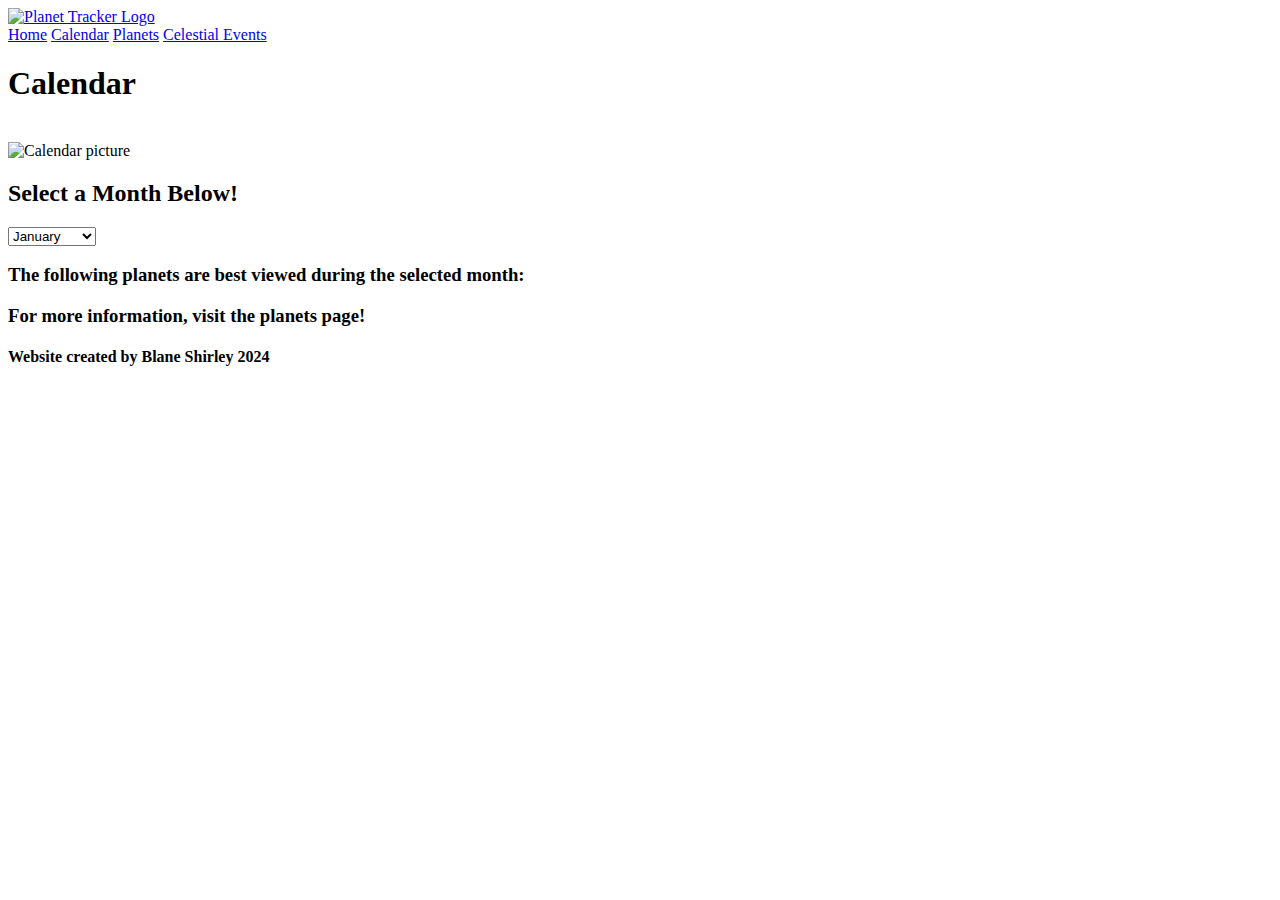
==== calendar.html @ 4de3022b "Add files via upload" ====
<!DOCTYPE html>
<html lang="en">
<head>
   <meta charset="UTF-8">
   <title>Calendar</title>
   <link rel="icon" type="image/png" href="https://th.bing.com/th/id/OIP.RhPnjqvYybrq-QAP2_XcpwHaFj?w=248&h=185&c=7&r=0&o=5&dpr=1.3&pid=1.7">
</head>

<body>
<header>
   <a href="index.html">
      <img src="https://th.bing.com/th/id/OIP.RhPnjqvYybrq-QAP2_XcpwHaFj?w=248&h=185&c=7&r=0&o=5&dpr=1.3&pid=1.7" alt="Planet Tracker Logo" width="100" height="100">
   </a>
   <nav>
      <a href="index.html">Home</a>
      <a href="calendar.html">Calendar</a>
      <a href="planets.html">Planets</a>
      <a href="celestial.html">Celestial Events</a>
   </nav>
</header>

<section>
   <h1>Calendar</h1>
   <br>
   <img src="https://blankcalendarpages.com/printable_calendar/yearly/2025-year-calendar-yr6.jpg" alt="Calendar picture" width="1000" height="700">
</section>

<section>
   <h2>Select a Month Below!</h2>
   <div>
      <label for="monthdata"></label>
      <select name="monthdata" id="monthdata">
         <option value="January">January</option>
         <option value="February">February</option>
         <option value="March">March</option>
         <option value="April">April</option>
         <option value="May">May</option>
         <option value="June">June</option>
         <option value="July">July</option>
         <option value="August">August</option>
         <option value="September">September</option>
         <option value="October">October</option>
         <option value="November">November</option>
         <option value="December">December</option>
      </select>
   </div>
   <h3>The following planets are best viewed during the selected month:</h3>
   <div id="result">
      <!-- Displayed planet(s)-->
   </div>
   <script>
      document.getElementById('monthdata').addEventListener('change', function() {
        var month = this.value;
        var resultDiv = document.getElementById('result');
        
        resultDiv.innerHTML = '';

        switch (month) {
          case 'January':
          case 'February':
            resultDiv.innerHTML = '<h1>Venus, Mars, Jupiter</h1>';
            break;
          case 'March':
          case 'April':
          case 'June':
          case 'May':
            resultDiv.innerHTML = '<h1>Venus, Mars</h1>';
            break;
          case 'July':
            resultDiv.innerHTML = '<h1>Mercury, Venus, Saturn, Neptune</h1>';
            break;
          case 'August':
          case 'September':
            resultDiv.innerHTML = '<h1>Saturn, Neptune</h1>';
            break;
          case 'October':
            resultDiv.innerHTML = '<h1>Saturn, Uranus</h1>';
            break;
          case 'November':
            resultDiv.innerHTML = '<h1>Jupiter, Saturn, Uranus</h1>';
            break;
          case 'December':
            resultDiv.innerHTML = '<h1>Jupiter, Uranus</h1>';
            break;
          default:
            resultDiv.innerHTML = '<h1>Invalid month</h1>';
        }
      });
    </script>
   <div>
      <h3>For more information, visit the planets page!</h3>
   </div>
</section>

<footer>
   <h4>Website created by Blane Shirley 2024</h4>
</footer>

</body>
</html>
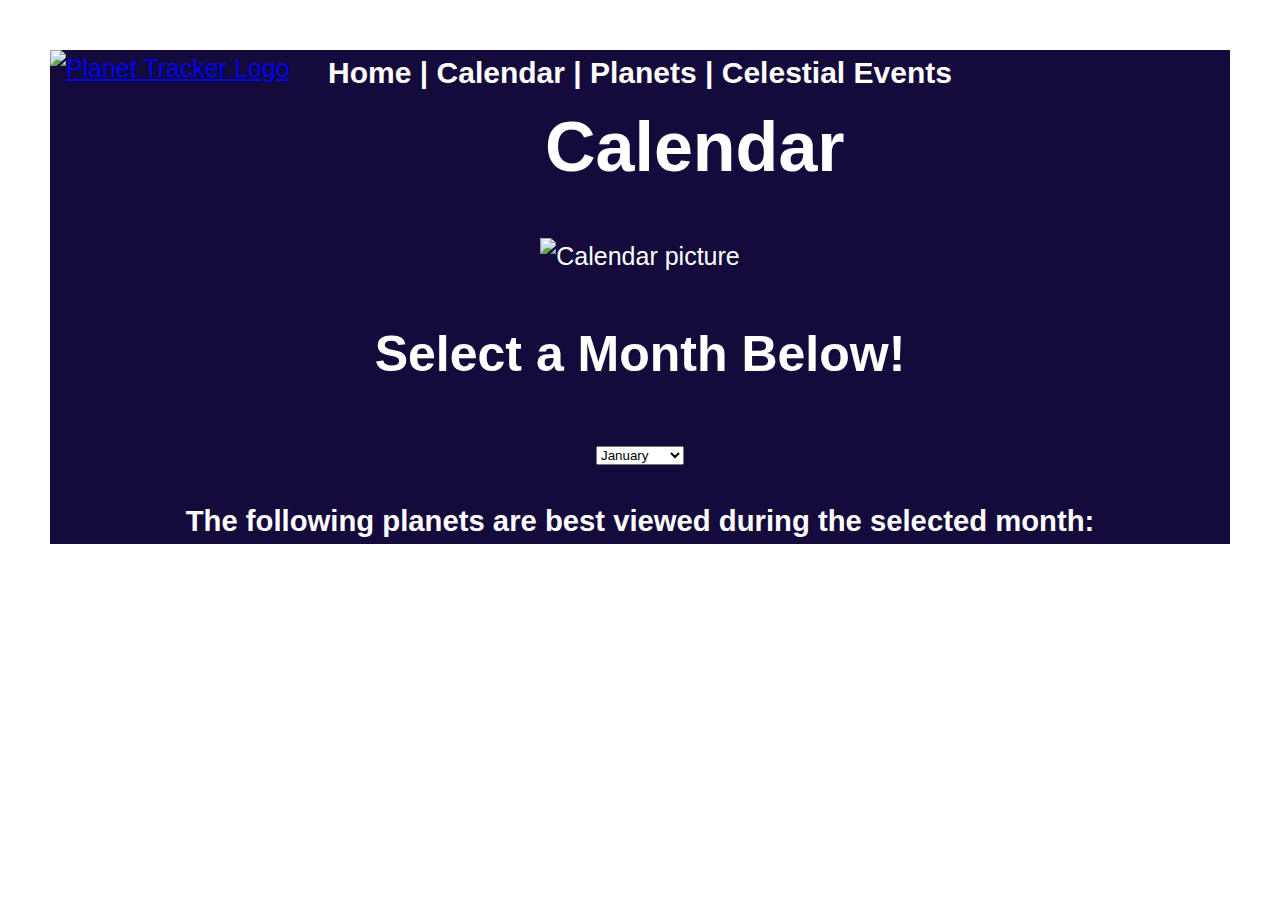
==== commit d9e5eebc: "Add files via upload" ====
--- a/calendar.html
+++ b/calendar.html
@@ -4,47 +4,64 @@
    <meta charset="UTF-8">
    <title>Calendar</title>
    <link rel="icon" type="image/png" href="https://th.bing.com/th/id/OIP.RhPnjqvYybrq-QAP2_XcpwHaFj?w=248&h=185&c=7&r=0&o=5&dpr=1.3&pid=1.7">
+   <!--CSS-->
+   <link rel="stylesheet" href="stylesheet.css">
 </head>
 
+<!-- Google tag (gtag.js) -->
+<script async src="https://www.googletagmanager.com/gtag/js?id=G-XXR1F22CBD"></script>
+<script>
+  window.dataLayer = window.dataLayer || [];
+  function gtag(){dataLayer.push(arguments);}
+  gtag('js', new Date());
+
+  gtag('config', 'G-XXR1F22CBD');
+</script>
+
 <body>
-<header>
-   <a href="index.html">
-      <img src="https://th.bing.com/th/id/OIP.RhPnjqvYybrq-QAP2_XcpwHaFj?w=248&h=185&c=7&r=0&o=5&dpr=1.3&pid=1.7" alt="Planet Tracker Logo" width="100" height="100">
-   </a>
-   <nav>
-      <a href="index.html">Home</a>
-      <a href="calendar.html">Calendar</a>
-      <a href="planets.html">Planets</a>
-      <a href="celestial.html">Celestial Events</a>
+<header id="calendarheader">
+   <section id="logo">
+      <a href="index.html">
+         <img src="https://th.bing.com/th/id/OIP.RhPnjqvYybrq-QAP2_XcpwHaFj?w=248&h=185&c=7&r=0&o=5&dpr=1.3&pid=1.7" alt="Planet Tracker Logo" width="100" height="100">
+      </a>
+   </section>
+   <nav id="calendarnav">
+      <a href="index.html"> Home | </a>
+      <a href="calendar.html">Calendar | </a>
+      <a href="planets.html">Planets | </a>
+      <a href="celestial.html">Celestial Events </a>
    </nav>
 </header>
 
-<section>
-   <h1>Calendar</h1>
-   <br>
-   <img src="https://blankcalendarpages.com/printable_calendar/yearly/2025-year-calendar-yr6.jpg" alt="Calendar picture" width="1000" height="700">
-</section>
+<section id="calendar">
+   <div id="calendarimg">
+      <h1>Calendar</h1>
+      <br>
+      <img src="https://blankcalendarpages.com/printable_calendar/yearly/2025-year-calendar-yr6.jpg" alt="Calendar picture" width="1300" height="1000">
+   </div>
 
-<section>
-   <h2>Select a Month Below!</h2>
    <div>
-      <label for="monthdata"></label>
-      <select name="monthdata" id="monthdata">
-         <option value="January">January</option>
-         <option value="February">February</option>
-         <option value="March">March</option>
-         <option value="April">April</option>
-         <option value="May">May</option>
-         <option value="June">June</option>
-         <option value="July">July</option>
-         <option value="August">August</option>
-         <option value="September">September</option>
-         <option value="October">October</option>
-         <option value="November">November</option>
-         <option value="December">December</option>
-      </select>
+      <h2>Select a Month Below!</h2>
+      <div>
+         <label for="monthdata"></label>
+         <select name="monthdata" id="monthdata">
+            <option value="January">January</option>
+            <option value="February">February</option>
+            <option value="March">March</option>
+            <option value="April">April</option>
+            <option value="May">May</option>
+            <option value="June">June</option>
+            <option value="July">July</option>
+            <option value="August">August</option>
+            <option value="September">September</option>
+            <option value="October">October</option>
+            <option value="November">November</option>
+            <option value="December">December</option>
+         </select>
+      </div>
+      <h3>The following planets are best viewed during the selected month:</h3>
    </div>
-   <h3>The following planets are best viewed during the selected month:</h3>
+</section id=calendarplanets>
    <div id="result">
       <!-- Displayed planet(s)-->
    </div>
@@ -87,9 +104,9 @@
         }
       });
     </script>
-   <div>
-      <h3>For more information, visit the planets page!</h3>
-   </div>
+</section>
+<section id="calendartext">
+   <h3>For more information, visit the planets page!</h3>
 </section>
 
 <footer>
--- a/stylesheet.css
+++ b/stylesheet.css
@@ -0,0 +1,106 @@
+* {box-sizing: border-box}
+
+/*background image for whole website*/
+html {
+    background-image: url('https://wallpapertag.com/wallpaper/full/8/2/c/413431-space-star-background-1920x1080-iphone.jpg');
+    background-size: cover;
+    /*this covers the whole page with the image*/
+    background-position: center;
+}
+
+#logo {
+    position: absolute;
+    top:0;
+    left: 0;
+    margin-top: 50px;
+    margin-left: 50px;
+}
+
+/*Body format*/
+body {
+    font-size: 25px;
+    color: white;
+    /*font color is white to make it stand out from dark background image*/
+    line-height: 1.5;
+    /*line spacing*/
+    font-family:'Franklin Gothic Medium', 'Arial Narrow', Arial, sans-serif;
+    margin: 50px;
+}
+
+/* Changes fonts and sizing of titles */
+h1 {
+    font-size: 70px;
+    /*font is large because this is the title*/
+    font-family: 'Gill Sans', 'Gill Sans MT', Calibri, 'Trebuchet MS', sans-serif;
+    text-align: center;
+    margin-left:200px;
+    margin-right: 200px;
+    margin-top: 0px;
+    margin-bottom: 0px;
+    /*Long titles look better when they do not cross the whole page*/
+}
+
+/* Changes fonts and sizing of subtitles */
+h2 {
+    font-size: 50px;
+    font-family: 'Gill Sans', 'Gill Sans MT', Calibri, 'Trebuchet MS', sans-serif;
+    text-align: center;
+}
+
+/*navigation bar formatting*/
+nav {text-align: center;}
+nav a {
+    color: white;
+    font-weight: bold;
+    /*makes the nav links look more noticeable*/
+    font-size: 30px;
+    text-decoration: none;
+    /*this removes the underlined nav links*/
+    
+}
+
+/* Home page website summary */
+#summary {
+    text-align: center;
+    /*centers text for a specific section on the home page*/
+}
+
+/* Home page CTA calendar navigation button */
+#button {
+    width: 1000px;
+    height: 250px;
+    /*adds space between the content and the border*/
+    margin: auto;
+    background-image: linear-gradient(to bottom, rgb(20, 10, 60), rgba(20,10,60,0));
+    /*this transparently fades the section that contains the button into the background image*/
+    /*learned from W3 schools*/
+    
+}
+
+/*centering calendar image, learned in W3 schools*/
+#calendarimg {
+    display: block;
+    margin-left: auto;
+    margin-right: auto;
+    width: 50%;
+    /*centers the calendar image*/
+}
+
+#calendarheader {
+    background-color: rgb(20, 10, 60);
+    margin-left: 0;
+    margin-right: 0;
+    /*formats the calendar section background color to dark blue*/
+}
+#calendar, #calendarnav {
+    background-color: rgb(20, 10, 60);
+    margin-left: 0;
+    margin-right: 0;
+    text-align: center;
+    /*centers text on the calendar page and continues the dark blue theme to these sections*/
+}
+
+#calendarplanets, #calendartext {
+    text-align: center;
+    /*centers additional text that was not being captured by the complete section id*/
+}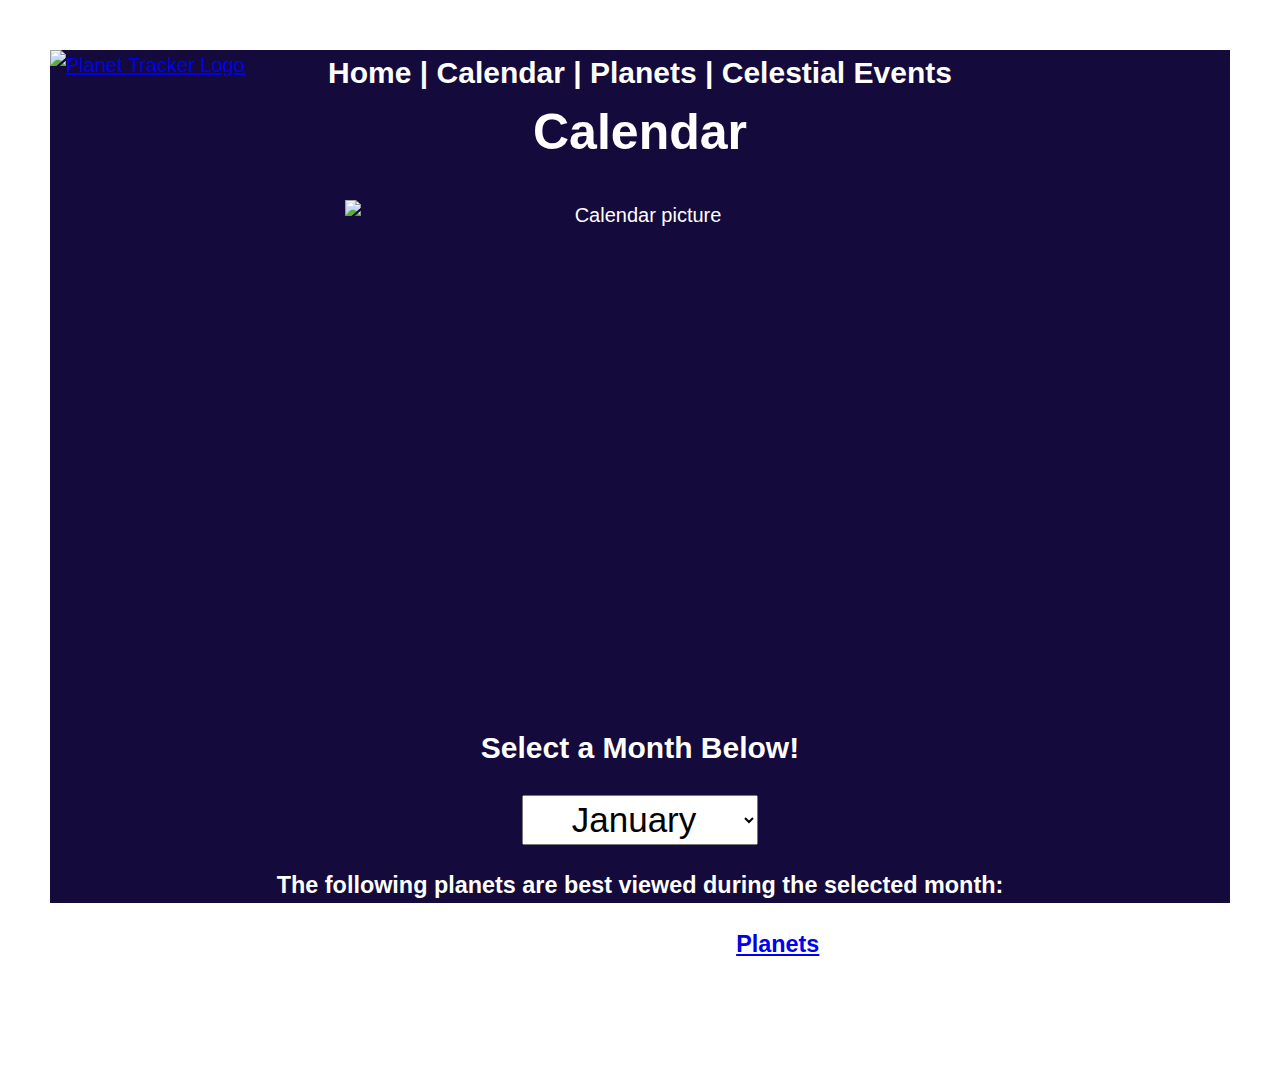
==== commit 64d9c904: "Add files via upload" ====
--- a/calendar.html
+++ b/calendar.html
@@ -2,6 +2,10 @@
 <html lang="en">
 <head>
    <meta charset="UTF-8">
+   <meta name="description" content="Planet Tracker">
+   <meta name="keywords" content="Planet, Planets, Solar System, Planet Tracker, Planet Positions">
+   <meta name="author" content="Blane Shirley">
+   <meta name="viewport" content="width=device-width, initial-scale=1.0">
    <title>Calendar</title>
    <link rel="icon" type="image/png" href="https://th.bing.com/th/id/OIP.RhPnjqvYybrq-QAP2_XcpwHaFj?w=248&h=185&c=7&r=0&o=5&dpr=1.3&pid=1.7">
    <!--CSS-->
@@ -37,12 +41,12 @@
    <div id="calendarimg">
       <h1>Calendar</h1>
       <br>
-      <img src="https://blankcalendarpages.com/printable_calendar/yearly/2025-year-calendar-yr6.jpg" alt="Calendar picture" width="1300" height="1000">
+      <img src="https://blankcalendarpages.com/printable_calendar/yearly/2025-year-calendar-yr6.jpg" alt="Calendar picture" class="calendarimg" width="1700" height="500">
    </div>
 
    <div>
       <h2>Select a Month Below!</h2>
-      <div>
+      <div id="dropdown">
          <label for="monthdata"></label>
          <select name="monthdata" id="monthdata">
             <option value="January">January</option>
@@ -106,7 +110,7 @@
     </script>
 </section>
 <section id="calendartext">
-   <h3>For more information, visit the planets page!</h3>
+   <h3>For more information, visit the <a href="planets.html">Planets</a> page!</h3>
 </section>
 
 <footer>
--- a/stylesheet.css
+++ b/stylesheet.css
@@ -8,17 +8,19 @@
     background-position: center;
 }
 
+/*Logo positioning*/
 #logo {
     position: absolute;
     top:0;
     left: 0;
     margin-top: 50px;
     margin-left: 50px;
+    /*this makes the logo line up with the margins of the pages*/
 }
 
 /*Body format*/
 body {
-    font-size: 25px;
+    font-size: 20px;
     color: white;
     /*font color is white to make it stand out from dark background image*/
     line-height: 1.5;
@@ -29,7 +31,7 @@
 
 /* Changes fonts and sizing of titles */
 h1 {
-    font-size: 70px;
+    font-size: 50px;
     /*font is large because this is the title*/
     font-family: 'Gill Sans', 'Gill Sans MT', Calibri, 'Trebuchet MS', sans-serif;
     text-align: center;
@@ -42,7 +44,7 @@
 
 /* Changes fonts and sizing of subtitles */
 h2 {
-    font-size: 50px;
+    font-size: 30px;
     font-family: 'Gill Sans', 'Gill Sans MT', Calibri, 'Trebuchet MS', sans-serif;
     text-align: center;
 }
@@ -56,13 +58,42 @@
     font-size: 30px;
     text-decoration: none;
     /*this removes the underlined nav links*/
-    
+}
+
+/*button formatting*/
+button {
+    font-size: 35px; /* Adjusts the size of the text inside the button */
+    font-family: 'Franklin Gothic Medium', 'Arial Narrow', Arial, sans-serif;
+    padding: 10px 20px; /* Adds space around the text inside the button */
+    height: 50px; /* Sets a specific height for the button */
+    width: 400px; /* Sets a specific width for the button */
+    position: relative;
+    top: 75px;
+  }
+
+/*dropdown formatting*/
+div.dropdown {
+    width:10px;
+}
+
+/*I figured this out from help on a css help website*/
+select#monthdata {
+    width:20%;
+    height: 50px;
+    font-size: 35px;
+    text-align: center;
+}
+
+select:focus#monthdata {
+    width:auto\9;
 }
 
 /* Home page website summary */
 #summary {
     text-align: center;
-    /*centers text for a specific section on the home page*/
+    margin-left: 50px;
+    margin-right: 50px;
+    /*centers text for a specific section on the home page and increases margins*/
 }
 
 /* Home page CTA calendar navigation button */
@@ -78,7 +109,7 @@
 }
 
 /*centering calendar image, learned in W3 schools*/
-#calendarimg {
+.calendarimg {
     display: block;
     margin-left: auto;
     margin-right: auto;
@@ -103,4 +134,34 @@
 #calendarplanets, #calendartext {
     text-align: center;
     /*centers additional text that was not being captured by the complete section id*/
+}
+
+/*adjusting the image for the meteor showers*/
+.meteor {
+    position: relative;
+    left: -300px;
+    
+}
+
+/*image borders glow blue when hovering over them since it was hard to see without them*/
+#gov a img {
+    height: auto;
+    border: 2px solid transparent; 
+    transition: border-color 0.3s, box-shadow 0.3s;
+}
+
+#gov a:hover img {
+    border-color: rgb(20, 10, 60);
+    box-shadow: 0 0 10px rgb(20, 10, 60);
+}
+
+/*formats the form on the celestial page*/
+#form {
+    background-color:rgb(20, 10, 60);
+    padding-left: 20px;
+    padding-right: 20px;
+    padding-bottom: 10px;
+    display: flex;
+    flex-direction: column;
+    align-items: center;
 }